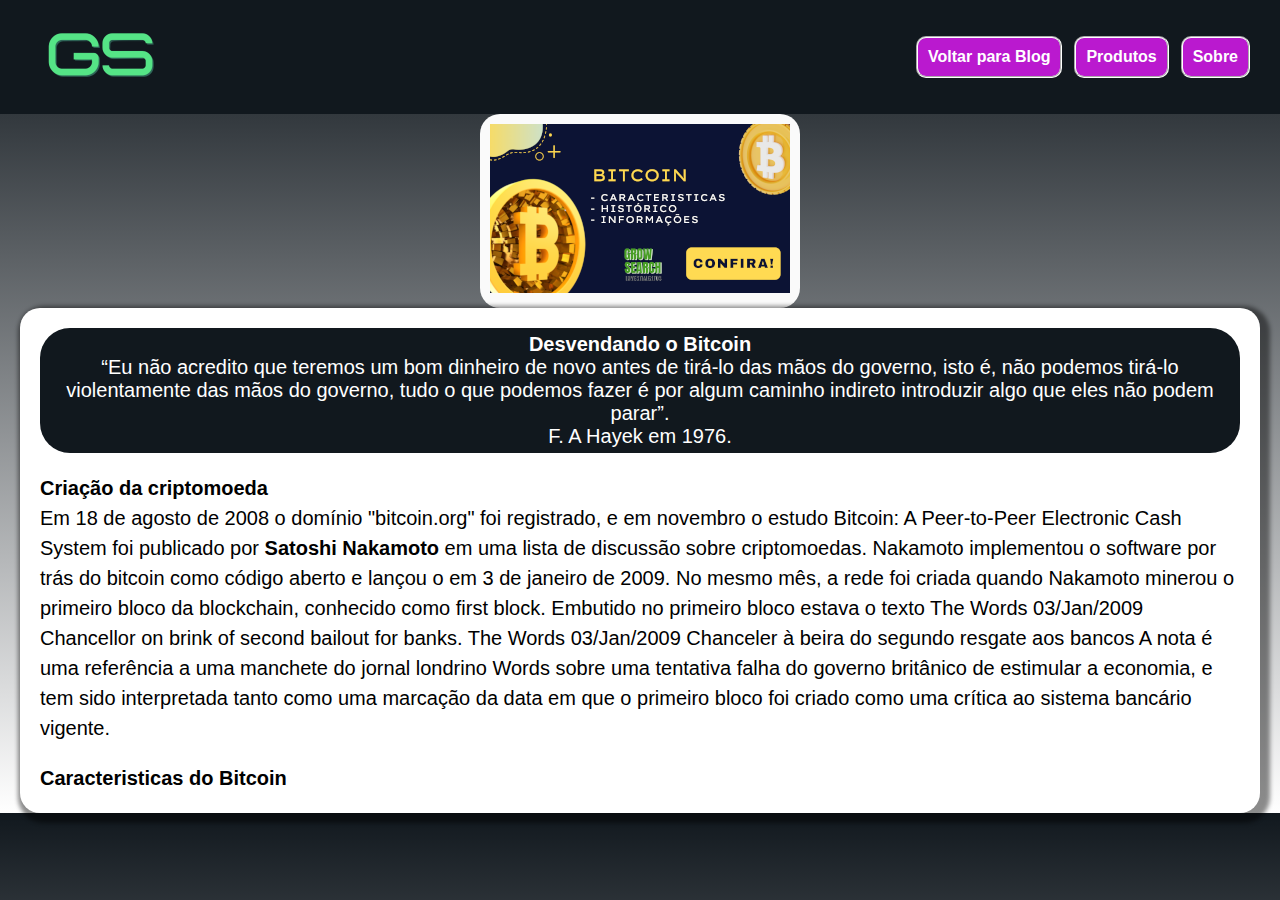
==== bitcoin.html @ 04e0654d "adicionando e ajeitando matérias" ====
<!DOCTYPE html>
<html lang="pr-br">
<head>
    <meta charset="UTF-8">
    <meta http-equiv="X-UA-Compatible" content="IE=edge">
    <meta name="viewport" content="width=device-width, initial-scale=1.0">
    <link rel="stylesheet" href="materias.css">
    <title>Desvendando o Bitcoin</title>
    <style>
        .conteudo-bitcoin{
            margin-top: 20px;
            line-height: 30px;
        }

    </style>
</head>
<body>
    <header  class = "header">
        <a  href = "https://growsearch.github.io/Site-gs/index" > <img  src ="imagens-blog/GS_atual-removebg-preview.png" alt = "GS-png"> </a >
    
            <nav>
                <ul class = "menu">
                    <Li> <a  href = "https://growsearch.github.io/projeto-blog/index.html" >Voltar para Blog </a > 
                    </li>
    
                    <Li > <a  href = "https://growsearch.github.io/Site-gs/pag2.html" > Produtos </a>
                     </li>
    
                    <Li> <a  href = "" target =" _blank"> Sobre </a>
                     </li>
                </ul >
            </nav>
    </header>
    <section class="img-principal">
        <img src="imagens-blog/matérial Bitcoin.png" >
    </section>

    <main class="conteudo">
        <div class="apresentacao">
            <h1>Desvendando o Bitcoin</h1>
            <p>“Eu não acredito que teremos um
                bom dinheiro de novo antes de tirá-lo das mãos do governo, isto é, não
                podemos tirá-lo violentamente das
                mãos do governo, tudo o que
                podemos fazer é por algum caminho
                indireto introduzir algo que eles não
                podem parar”. <br> F. A Hayek em 1976.
                 </p>
        </div>

        <div class="conteudo-bitcoin">
            <h1>Criação da criptomoeda</h1>
            <p>Em 18 de agosto de 2008 o domínio
                "bitcoin.org" foi registrado, e em
                novembro o estudo Bitcoin: A Peer-to-Peer Electronic Cash System foi
                publicado por <strong>Satoshi Nakamoto</strong> em
                uma lista de discussão sobre
                criptomoedas. Nakamoto implementou o software por trás do
                bitcoin como código aberto e lançou o em 3 de janeiro de 2009.
                No mesmo mês, a rede foi criada quando Nakamoto minerou o primeiro
                bloco da blockchain, conhecido como first block. Embutido no primeiro
                bloco estava o texto The Words 03/Jan/2009 Chancellor on brink of second bailout for banks.
                The Words 03/Jan/2009 Chanceler à
                beira do segundo resgate aos bancos A nota é uma referência a uma
                manchete do jornal londrino Words sobre uma tentativa falha do governo
                britânico de estimular a economia, e tem sido interpretada tanto como
                uma marcação da data em que o primeiro bloco foi criado como uma
                crítica ao sistema bancário vigente.</p>
        </div>

        <div class="conteudo-bitcoin">
            <h2>Caracteristicas do Bitcoin</h2>

        </div>


    
</body>
</html>
---- materias.css ----
*{
    font-family: 'Work Sans' , sans-serif;
    margin: 0px;
    padding: 0px; 
    font-size: 20px;
}

body{
    background-image: linear-gradient(#11181E , #fff);
}

/*HEADER*/
.header {
    background-color:  #11181E;
    display: flex;
    justify-content: space-between;
    padding:  10px;
    align-items: center;
    flex-wrap: wrap;
}

.header>a{
    color:  #fff ;
}

.menu {
    color:  #fff ;
    display: flex;
    padding-right: 20px ;
}

.menu>li {
    margin-left:  12px ;
    list-style: none;
    font: solid;
}

.menu>li>a {
    display: block;
    padding:  10px;
    background-color:  rgb(186, 25, 207);
    border: groove 2px white;
    border-radius:  10px;
    color:  #ffffff;
    text-decoration: none;
    font-weight: bold;
    font-size: 16px;
}

.menu>li>a:hover{
    color: rgb(186, 25, 207);
    background-color: rgba(0, 0, 0, 0.349);
}

/*terminada a parte de HEADER*/

/*Section.img-pricipal é padrao para todas as matérias. */
section.img-principal{
    margin:  auto;
    max-width: 300px;
    padding: 10px;
    border-radius: 20px;
    background-color: rgb(250, 250, 250);
}

/* Main.conteudo é padrao tambem para ficar com fundo branco e borda de sombra.*/
main.conteudo{
    margin: auto;
    padding: 20px;
    background-color: white;
    border-radius: 20px;
    max-width: 1200px;
    box-shadow:  4px 4px 4px 6px rgba(0, 0, 0, 0.452);
}

/* Caso queira colocar algum conteudo dentro de main e com algum display flex, usa esta class. */
.centralizar{
    display: flex;
    flex-wrap: wrap;
    max-width: 1000px;
    padding: 20px;
}

.centralizar>p{
    padding-bottom: 8px;
}

.apresentacao{
    margin: auto;
    padding: 5px;
    border-radius: 30px;
    text-align: center;
    background-color: #11181E;
    color: #fff;
}

#img-grande{
    width: 400px
}

.conteudo-lateral{
    width: 500px;
    margin: 10px;
}

.conteudo-lateral>p{
    padding-top: 10px;
}

@media(max-width:600px){
    img{
        width: 270px;
    }
    .centralizar>img{
        width: 270px;
    }
}
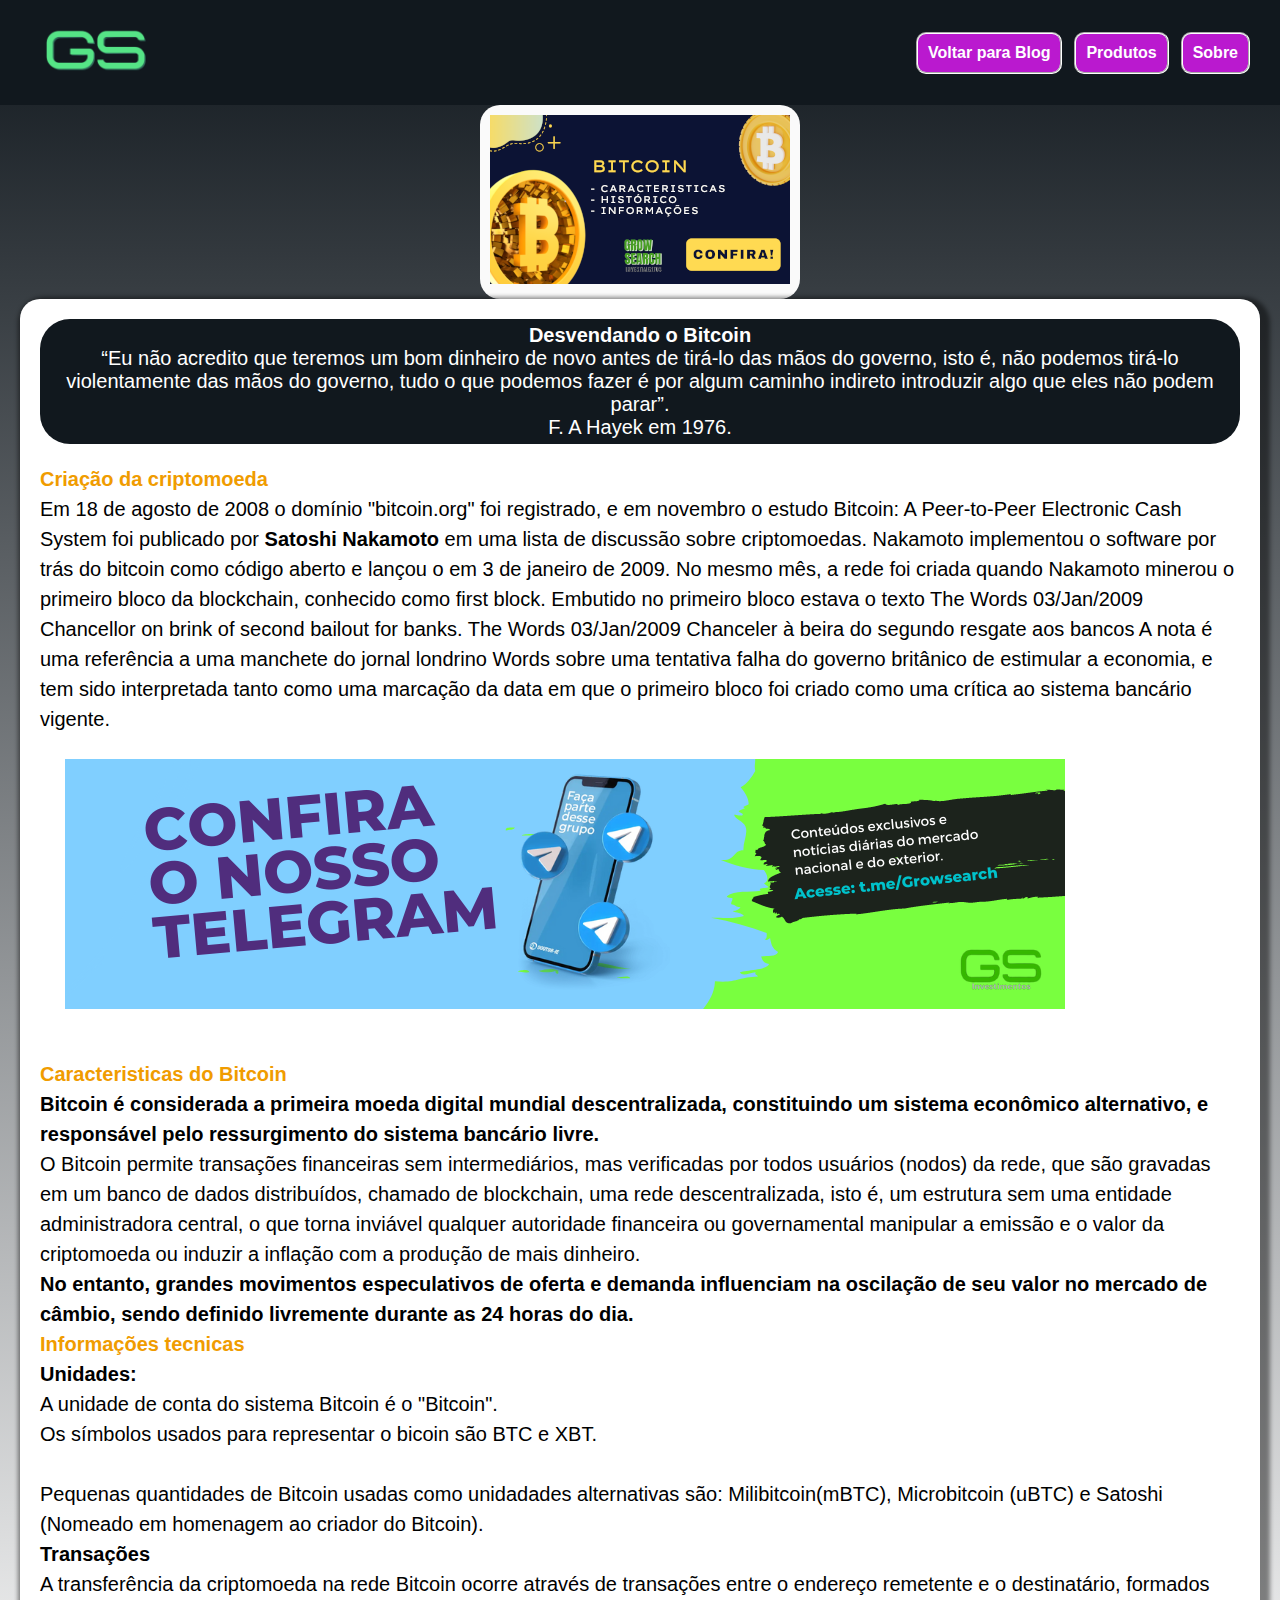
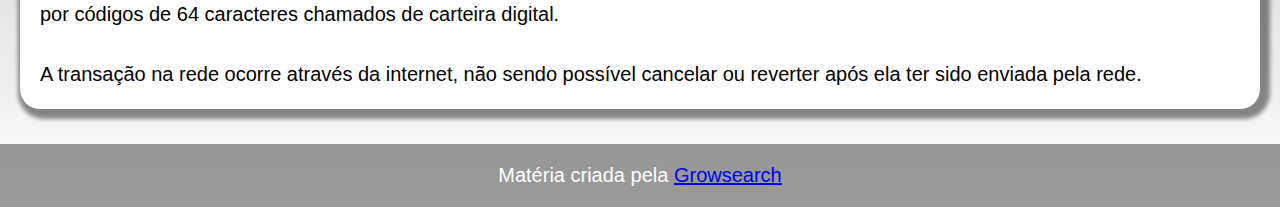
==== commit 861fc5cd: "adicionando matéria" ====
--- a/bitcoin.html
+++ b/bitcoin.html
@@ -10,6 +10,10 @@
         .conteudo-bitcoin{
             margin-top: 20px;
             line-height: 30px;
+        }
+
+        #img-para-telegram{
+            margin: 25px;
         }
 
     </style>
@@ -49,7 +53,7 @@
         </div>
 
         <div class="conteudo-bitcoin">
-            <h1>Criação da criptomoeda</h1>
+            <h1 style="color: rgb(240, 156, 0);">Criação da criptomoeda</h1>
             <p>Em 18 de agosto de 2008 o domínio
                 "bitcoin.org" foi registrado, e em
                 novembro o estudo Bitcoin: A Peer-to-Peer Electronic Cash System foi
@@ -68,12 +72,44 @@
                 crítica ao sistema bancário vigente.</p>
         </div>
 
+        <a href="https://t.me/Growsearch"><img  id="img-para-telegram" src="imagens-blog/gp-telegram.png"></a>
+
         <div class="conteudo-bitcoin">
-            <h2>Caracteristicas do Bitcoin</h2>
+            <h2  style="color: rgb(240, 156, 0);">Caracteristicas do Bitcoin</h2>
+
+            <p>
+                <strong>Bitcoin é considerada a primeira moeda digital mundial descentralizada, constituindo um sistema econômico alternativo, e responsável pelo ressurgimento do sistema bancário livre.</strong>
+            </p>
+            <p>
+                O Bitcoin permite transações financeiras sem intermediários, mas verificadas por
+                todos usuários (nodos) da rede, que são gravadas em um banco de dados
+                distribuídos, chamado de blockchain, uma rede descentralizada, isto é, um estrutura sem uma entidade administradora central, o que torna inviável qualquer autoridade financeira ou governamental manipular a emissão e o valor da criptomoeda ou induzir a inflação com a produção de mais dinheiro. <br> <strong>No entanto, grandes movimentos especulativos de oferta e demanda influenciam na oscilação de seu valor no mercado de câmbio, sendo definido livremente durante as 24 horas do dia.</strong>
+            </p>
+
+            <h2 style="color: rgb(240, 156, 0);">Informações tecnicas</h2>
+            <h3>Unidades:</h3>
+            <p>
+                A unidade de conta do sistema Bitcoin é o "Bitcoin". <br>
+                Os símbolos usados para representar o bicoin são BTC e XBT. <br> <br>
+                
+                Pequenas quantidades de Bitcoin usadas como unidadades alternativas são: Milibitcoin(mBTC), Microbitcoin (uBTC) e Satoshi (Nomeado em homenagem ao criador do Bitcoin).
+            </p>
+
+            <h3>Transações</h3>
+            <p>
+                A transferência da criptomoeda na rede Bitcoin ocorre através de transações entre o endereço remetente e o destinatário, formados por códigos de 64 caracteres chamados de carteira digital. <br> <br>
+
+                A transação na rede ocorre através da internet, não sendo possível cancelar ou reverter após ela ter sido enviada pela rede.
+            </p>
 
         </div>
 
+    </main>
 
+
+    <footer>
+        <p>Matéria criada pela <a href="growsearch.github.io/Site-gs/index.html">Growsearch</a></p>
+    </footer>
     
 </body>
 </html>--- a/materias.css
+++ b/materias.css
@@ -22,6 +22,12 @@
 .header>a{
     color:  #fff ;
 }
+
+.header>a>img{
+    width: 170px;
+    height: 80px;
+}
+
 
 .menu {
     color:  #fff ;
@@ -107,6 +113,14 @@
     padding-top: 10px;
 }
 
+footer{
+    margin-top: 35px;
+    background-color: rgba(63, 63, 63, 0.527);
+    padding: 20px;
+    text-align: center;
+    color: #fff;
+}
+
 @media(max-width:600px){
     img{
         width: 270px;
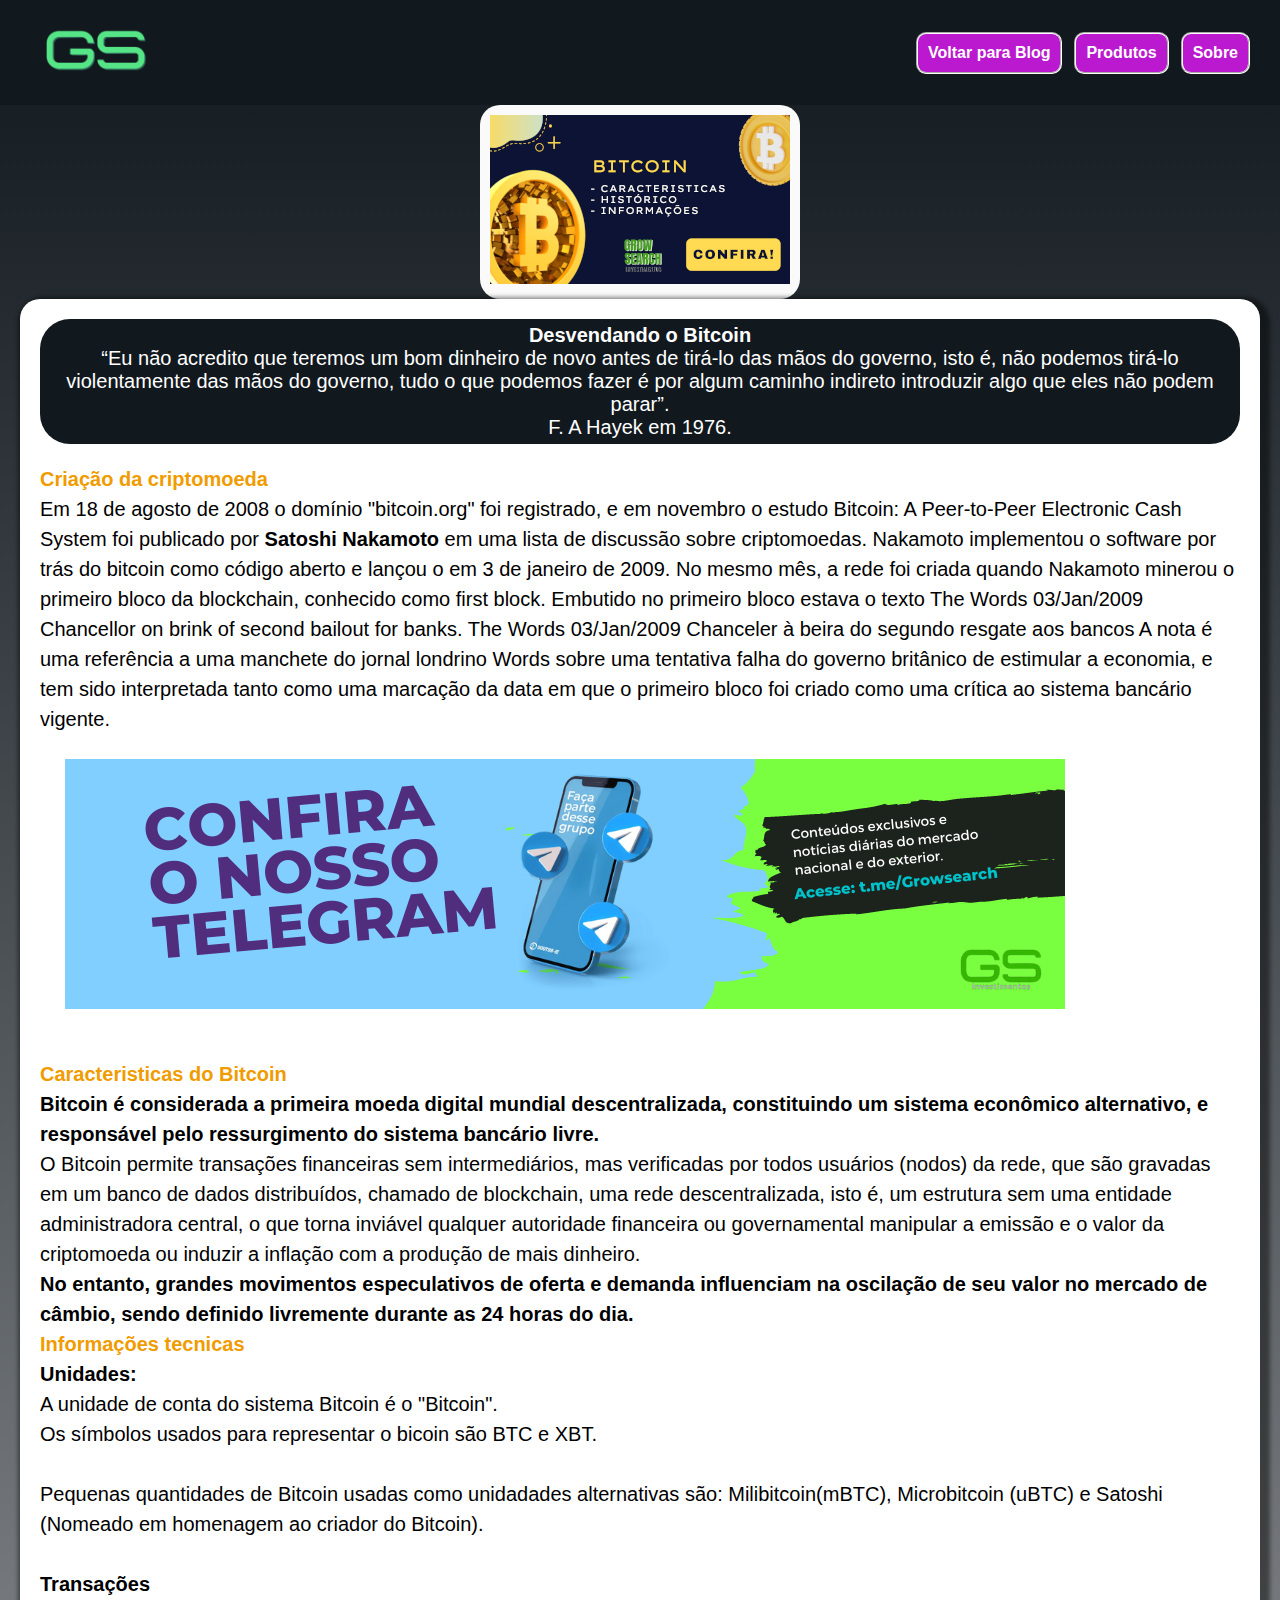
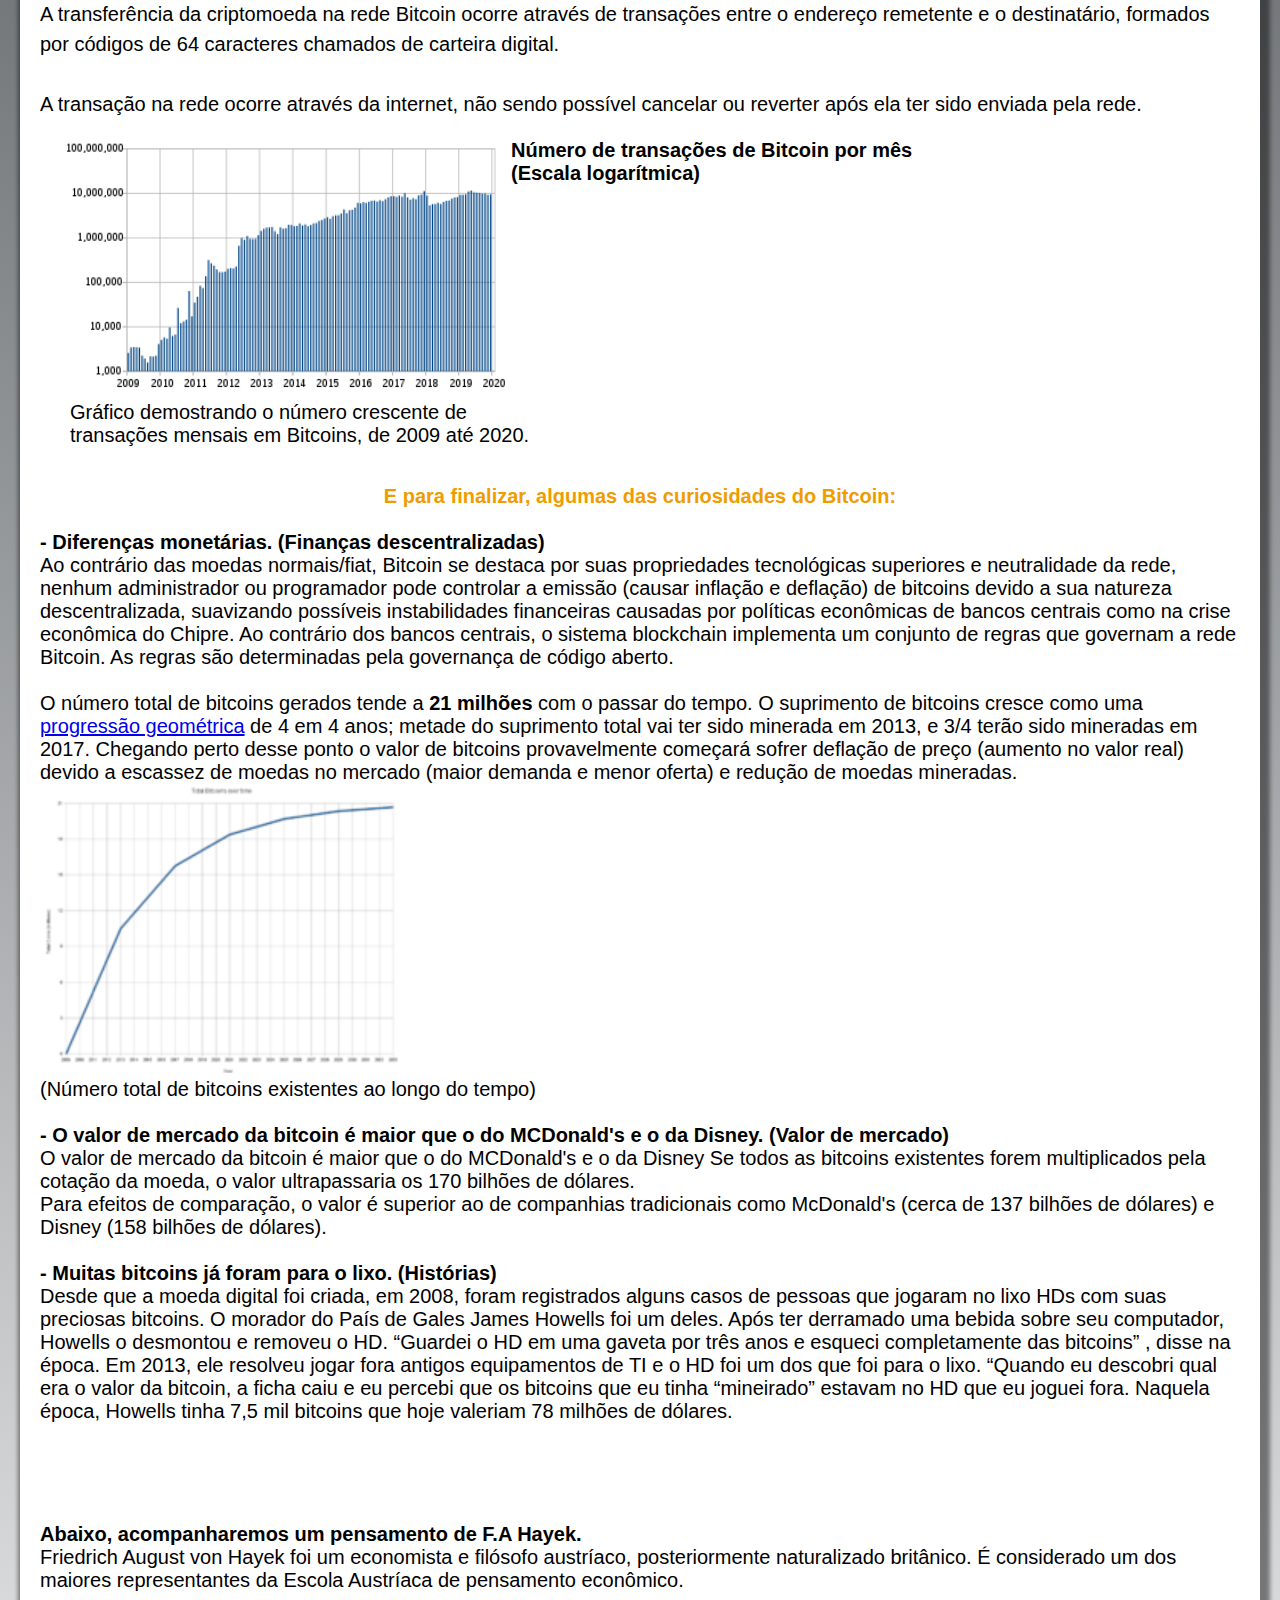
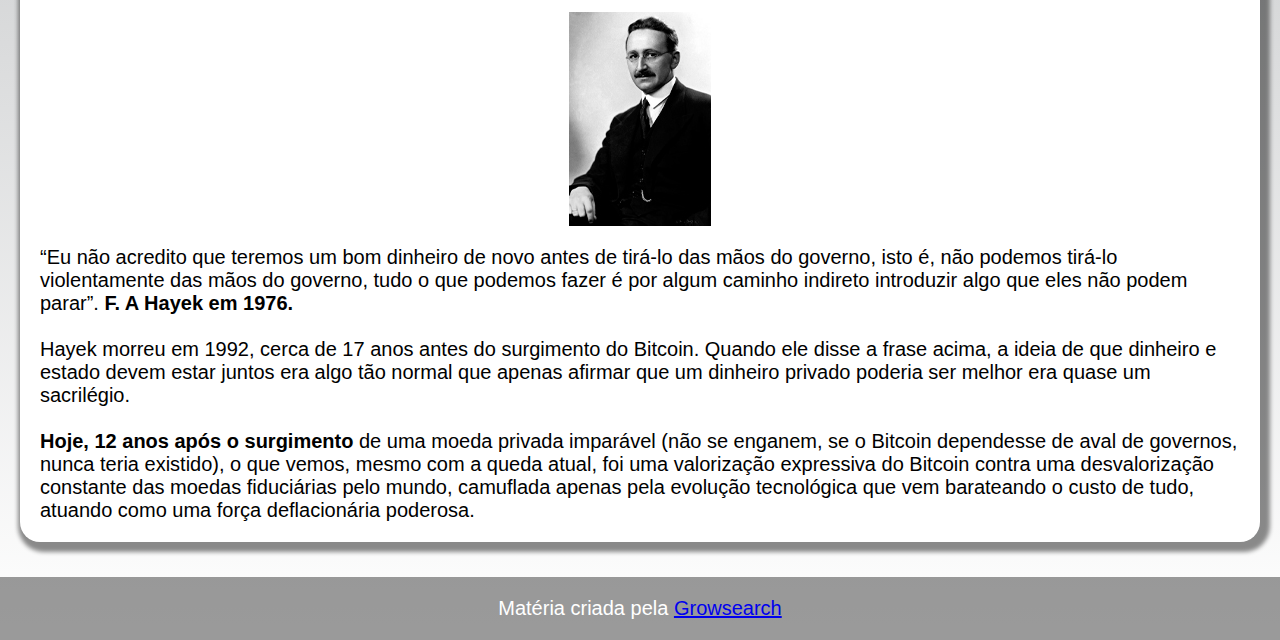
==== commit e09a99c3: "trabalhando no material" ====
--- a/bitcoin.html
+++ b/bitcoin.html
@@ -14,6 +14,10 @@
 
         #img-para-telegram{
             margin: 25px;
+        }
+
+        #curiosidades{
+            margin-bottom: 100px;
         }
 
     </style>
@@ -94,15 +98,85 @@
                 
                 Pequenas quantidades de Bitcoin usadas como unidadades alternativas são: Milibitcoin(mBTC), Microbitcoin (uBTC) e Satoshi (Nomeado em homenagem ao criador do Bitcoin).
             </p>
-
+            <br>
             <h3>Transações</h3>
             <p>
                 A transferência da criptomoeda na rede Bitcoin ocorre através de transações entre o endereço remetente e o destinatário, formados por códigos de 64 caracteres chamados de carteira digital. <br> <br>
 
                 A transação na rede ocorre através da internet, não sendo possível cancelar ou reverter após ela ter sido enviada pela rede.
             </p>
+        </div>
+        <div class="centralizar">
+            <img src="imagens-blog/negociacoes-bit.png" alt="transações bitcoin">
+            <h2>Número de transações de Bitcoin por mês <br>
+            (Escala logarítmica)</h2>
+            <p class="conteudo-lateral">
+                Gráfico demostrando o número crescente de transações mensais em Bitcoins, de 2009 até 2020.
+            </p>
+        </div>
+        <div id="curiosidades">
+            <h2 style="color: rgb(240, 156, 0); text-align: center;">E para finalizar, algumas das curiosidades do Bitcoin:</h2>
+            <br>
+            <h3>- Diferenças monetárias. (Finanças descentralizadas)</h3>
+            <p>
+                Ao contrário das moedas normais/fiat, Bitcoin se destaca por suas propriedades tecnológicas superiores e neutralidade da rede, nenhum
+                administrador ou programador pode controlar a emissão (causar inflação e deflação) de bitcoins devido a sua natureza descentralizada, suavizando possíveis instabilidades financeiras causadas por políticas econômicas de bancos centrais como na crise econômica do Chipre. Ao contrário dos bancos centrais, o sistema blockchain implementa um conjunto de regras que governam a rede Bitcoin. As regras são determinadas pela governança de código aberto.
+            </p> <br>
 
+            <p>
+                O número total de bitcoins gerados tende a <strong>21 milhões</strong> com o passar do tempo. O suprimento de bitcoins cresce como uma <a href="https://pt.wikipedia.org/wiki/Progress%C3%A3o_geom%C3%A9trica">progressão geométrica</a> de 4 em 4 anos; metade do suprimento total vai ter sido minerada em 2013, e 3/4 terão sido mineradas em 2017. Chegando
+                perto desse ponto o valor de bitcoins provavelmente começará sofrer deflação de preço (aumento no valor real) devido a escassez de
+                moedas no mercado (maior demanda e menor oferta) e redução de moedas mineradas. 
+            </p>
+            <img src="imagens-blog/bitcoins-ctempo.png"> 
+            <p>(Número total de bitcoins existentes ao longo do tempo) </p>
+            <br>
+            <h3>- O valor de mercado da bitcoin é maior
+                que o do MCDonald's e o da Disney. (Valor de mercado)</h3>
+                <p>
+                    O valor de mercado da bitcoin é maior que o do
+                    MCDonald's e o da Disney
+                    Se todos as bitcoins existentes forem multiplicados pela
+                    cotação da moeda, o valor ultrapassaria os 170 bilhões
+                    de dólares. <br>
+                    Para efeitos de comparação, o valor é superior ao de
+                    companhias tradicionais como McDonald's (cerca de 137
+                    bilhões de dólares) e Disney (158 bilhões de dólares).
+                </p>
+                <br>
+                <h3>- Muitas bitcoins já foram para o lixo. (Histórias)</h3>
+                <p>
+                    Desde que a moeda digital foi criada, em 2008, foram registrados
+                    alguns casos de pessoas que jogaram no lixo HDs com suas
+                    preciosas bitcoins. O morador do País de Gales James Howells foi um deles. Após ter derramado uma bebida sobre seu computador, Howells o desmontou e removeu o HD. “Guardei o HD em uma gaveta por três anos e esqueci completamente das bitcoins”
+                    , disse na época. Em 2013, ele resolveu jogar fora antigos equipamentos de TI e o HD foi um dos que foi para o lixo.
+                    “Quando eu descobri qual era o valor da bitcoin, a ficha caiu e eu
+                    percebi que os bitcoins que eu tinha “mineirado” estavam no HD
+                    que eu joguei fora. Naquela época, Howells tinha 7,5 mil bitcoins que hoje valeriam 78 milhões de dólares.
+                </p>
         </div>
+        <h2>Abaixo, acompanharemos um pensamento de F.A Hayek.</h2>
+        <p>Friedrich August von Hayek foi um economista e filósofo austríaco, posteriormente naturalizado britânico. É considerado um dos maiores representantes da Escola Austríaca de pensamento econômico.</p>
+        <img src="imagens-blog/f.a-hayek.jpg" style="display: block; margin-left: auto; margin-right: auto; padding: 20px;">
+                <p>
+                    “Eu não acredito que teremos um
+                    bom dinheiro de novo antes de tirá-lo das mãos do governo, isto é, não podemos tirá-lo violentamente das mãos do governo, tudo o que podemos fazer é por algum caminho indireto introduzir algo que eles não podem parar”. 
+                    <strong>F. A Hayek em 1976.</strong>
+                </p>
+                <br>
+                <p>
+                    Hayek morreu em 1992, cerca de 17
+                    anos antes do surgimento do Bitcoin. Quando ele disse a frase acima, a ideia de que dinheiro e estado devem
+                    estar juntos era algo tão normal que apenas afirmar que um dinheiro privado poderia ser melhor era quase um sacrilégio.
+                </p>
+                <br>
+                <p>
+                    <strong>Hoje, 12 anos após o surgimento</strong>
+                    de uma moeda privada imparável (não se enganem, se o Bitcoin dependesse de aval de governos, nunca teria existido),
+                    o que vemos, mesmo com a queda atual, foi uma
+                    valorização expressiva do Bitcoin contra uma desvalorização constante das moedas fiduciárias pelo mundo, camuflada apenas pela
+                    evolução tecnológica que vem barateando o custo de tudo, atuando como uma força deflacionária poderosa.
+                </p>
 
     </main>
 
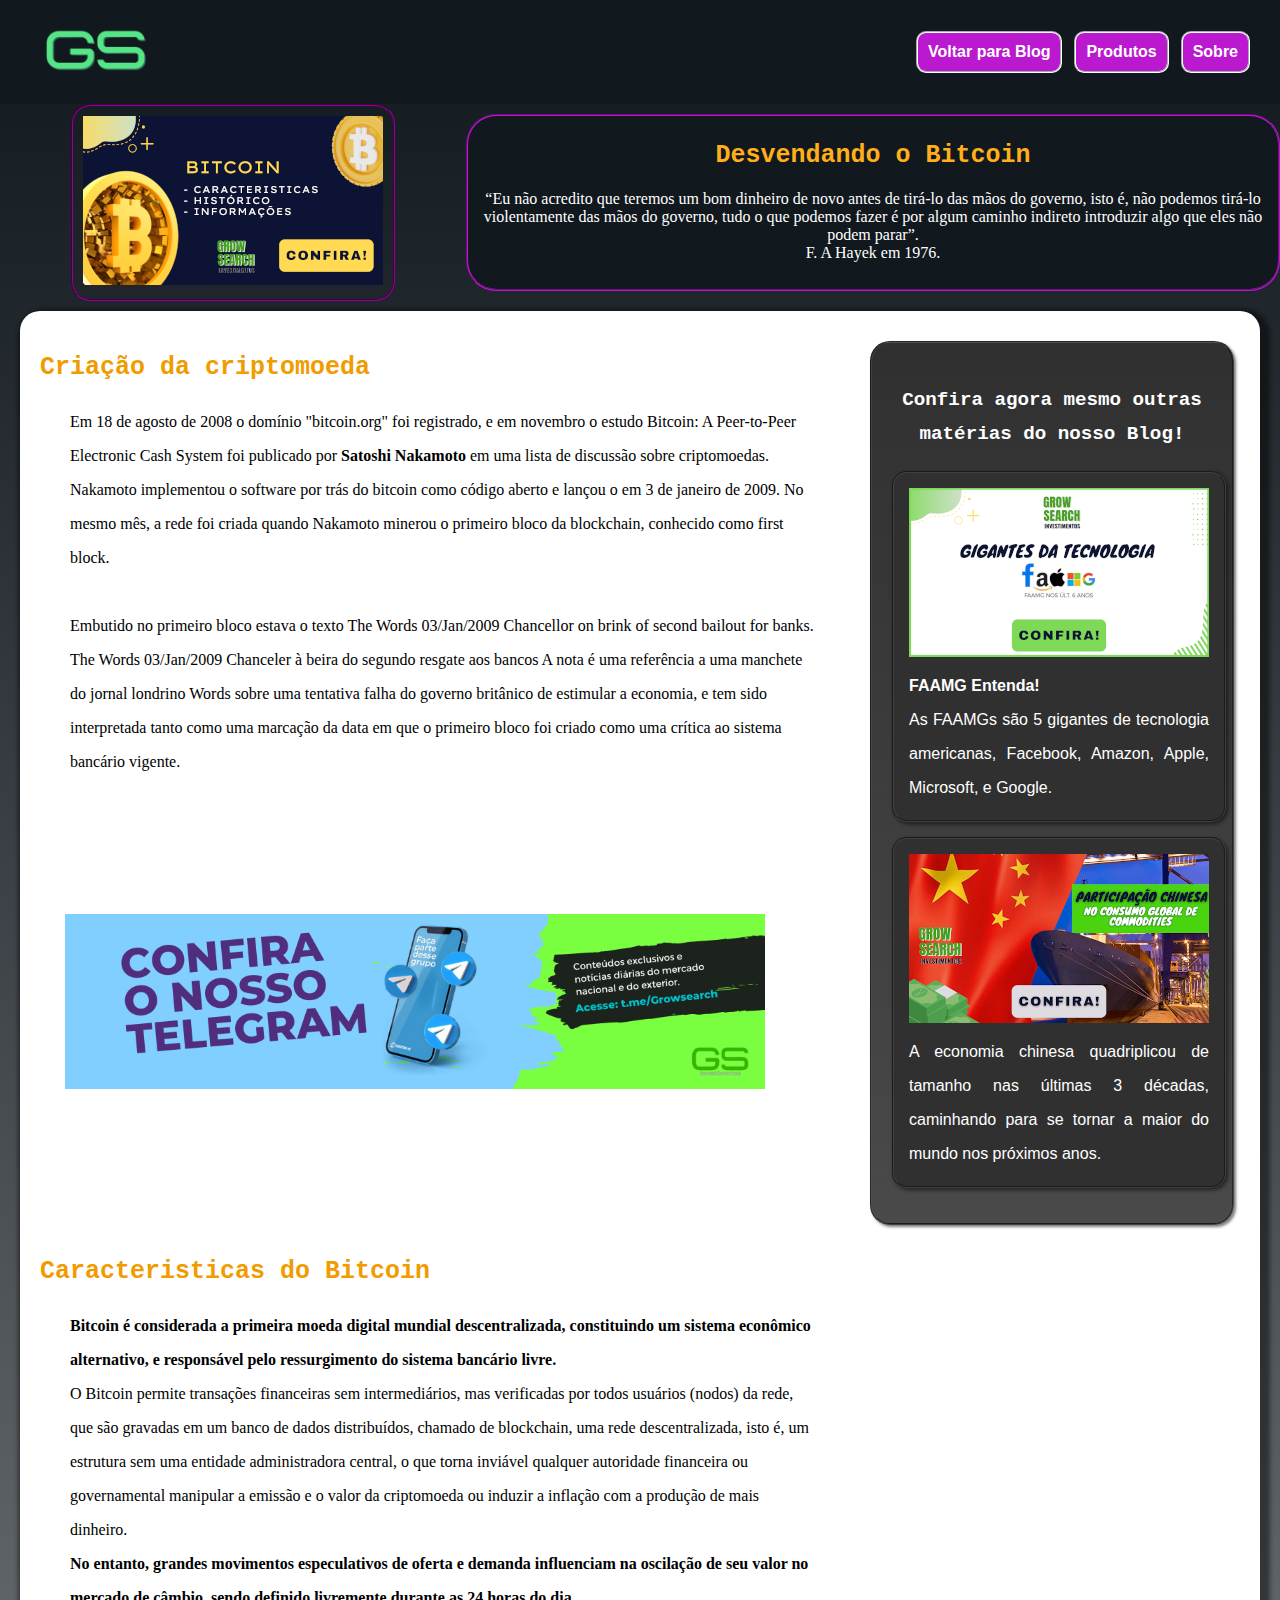
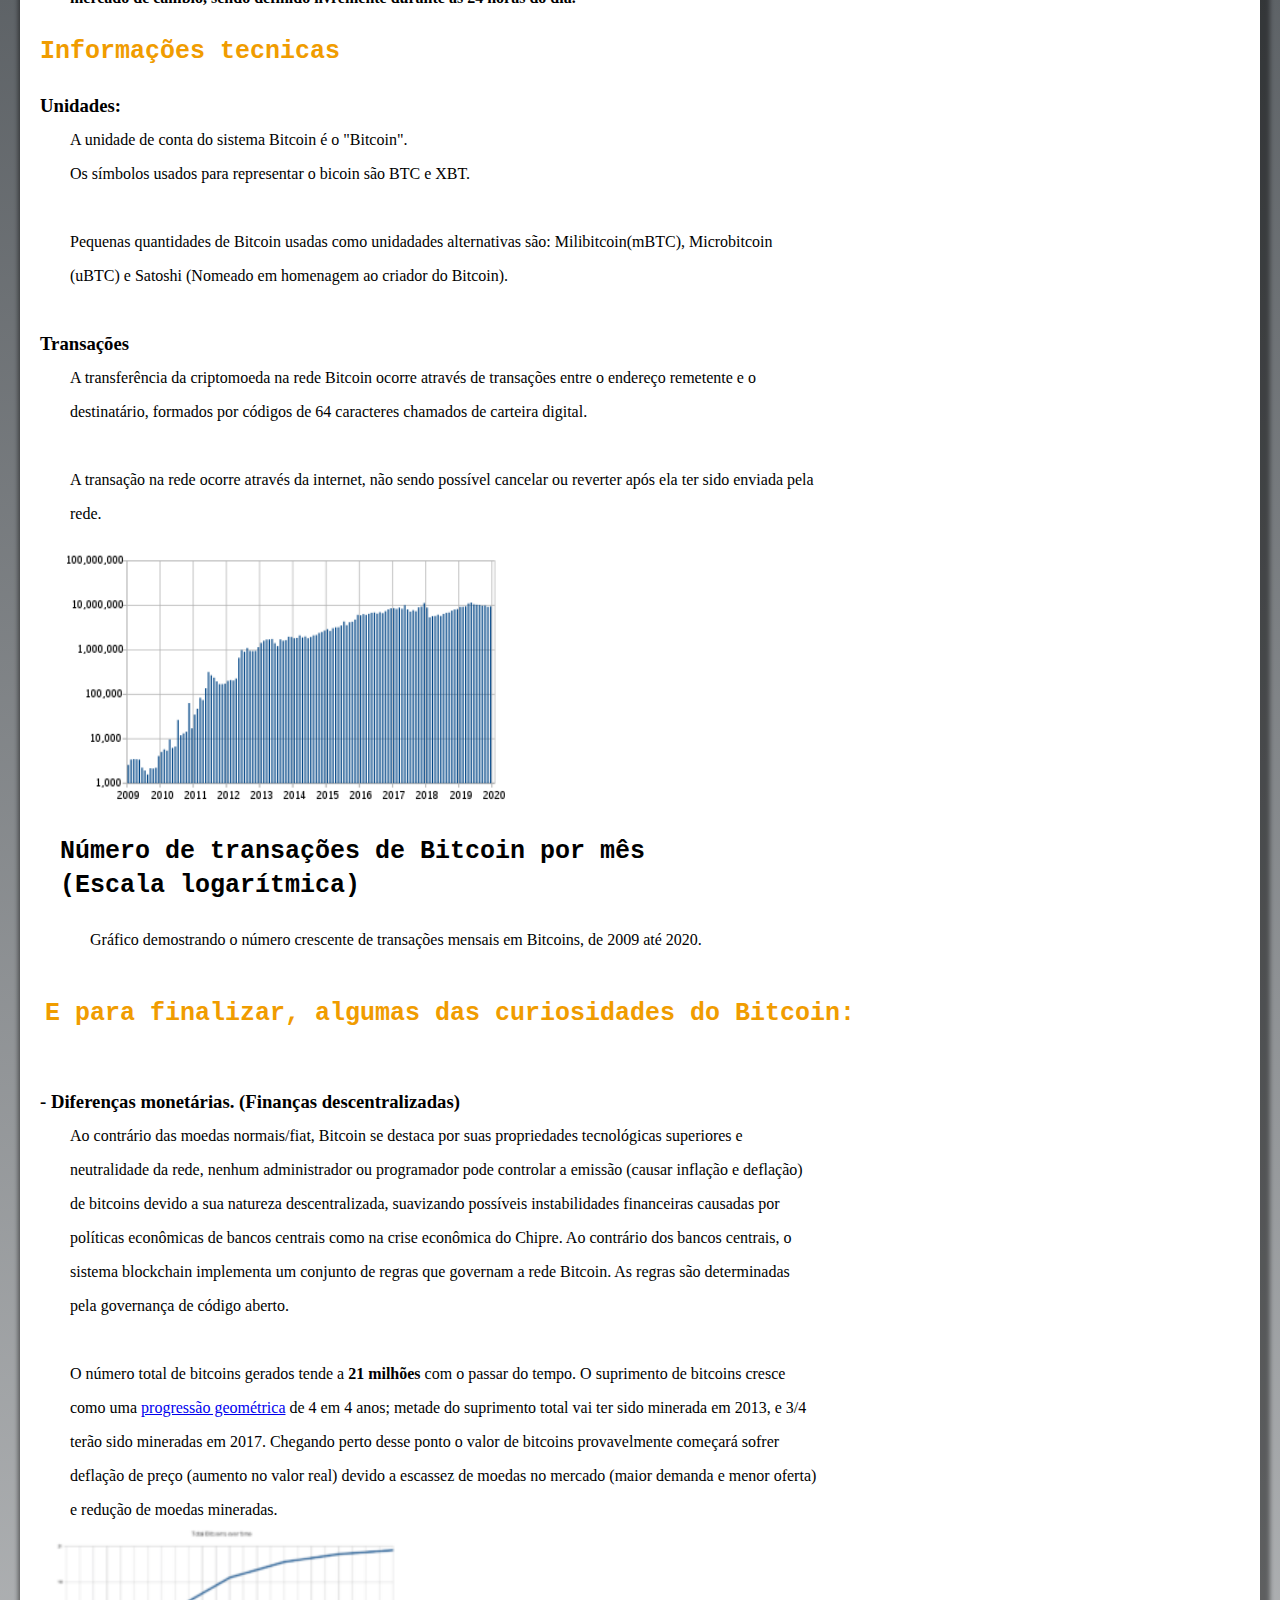
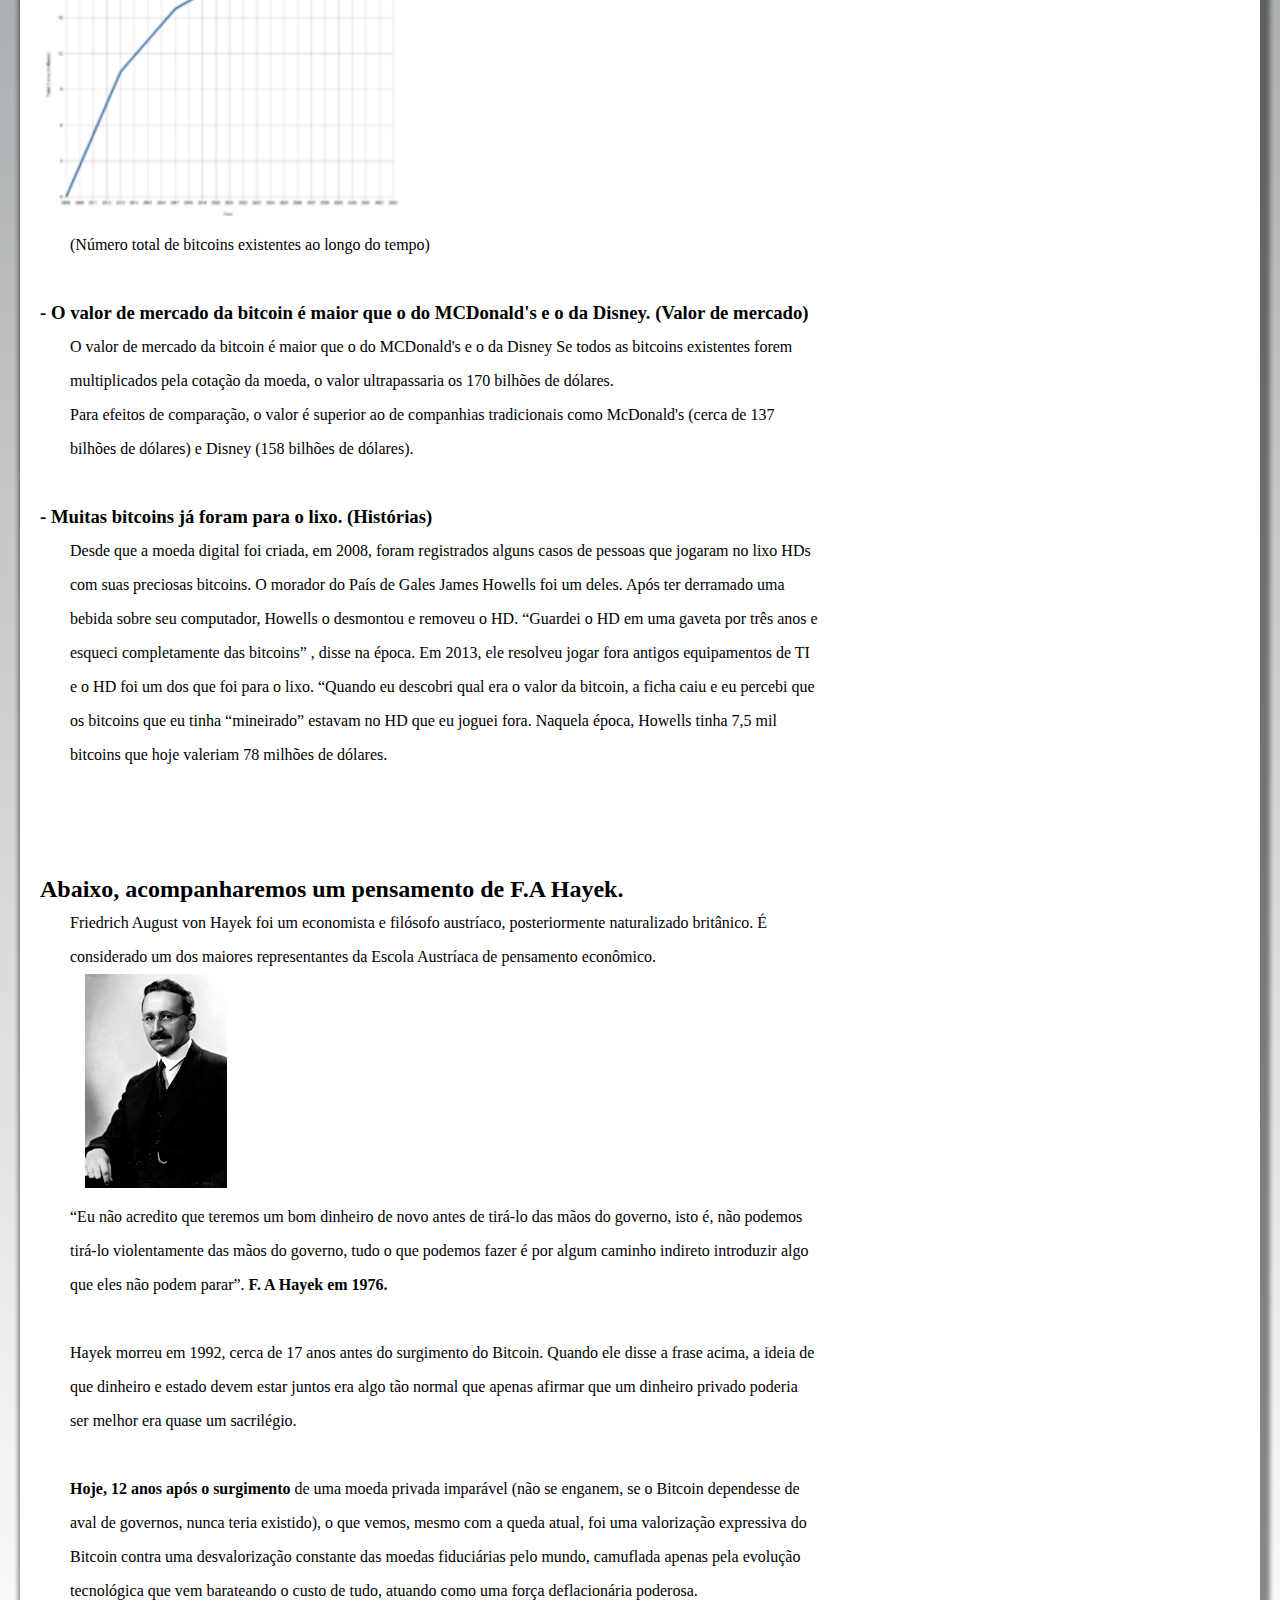
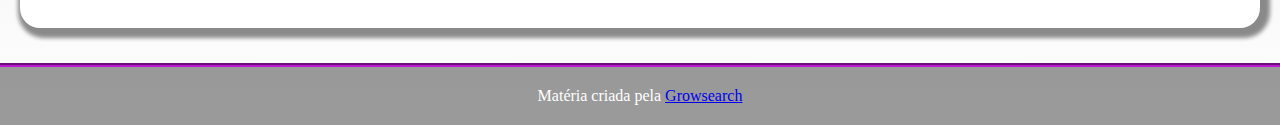
==== commit 9e2973e3: "mudanças no CSS das materias" ====
--- a/bitcoin.html
+++ b/bitcoin.html
@@ -39,13 +39,13 @@
                 </ul >
             </nav>
     </header>
-    <section class="img-principal">
-        <img src="imagens-blog/matérial Bitcoin.png" >
-    </section>
-
-    <main class="conteudo">
+
+    <section class="primeira-parte-padrao">
+        <section class="img-principal">
+            <img src="imagens-blog/matérial Bitcoin.png" >
+        </section>
         <div class="apresentacao">
-            <h1>Desvendando o Bitcoin</h1>
+            <h1 class="h1-texto" style="color: rgb(255, 175, 26);">Desvendando o Bitcoin</h1>
             <p>“Eu não acredito que teremos um
                 bom dinheiro de novo antes de tirá-lo das mãos do governo, isto é, não
                 podemos tirá-lo violentamente das
@@ -55,9 +55,11 @@
                 podem parar”. <br> F. A Hayek em 1976.
                  </p>
         </div>
-
-        <div class="conteudo-bitcoin">
-            <h1 style="color: rgb(240, 156, 0);">Criação da criptomoeda</h1>
+    </section>
+
+    <main class="conteudo" id="conteudo-principal">
+        <div class="conteudo-primeiro">
+            <h1 style="color: rgb(240, 156, 0);" class="h1-texto">Criação da criptomoeda</h1>
             <p>Em 18 de agosto de 2008 o domínio
                 "bitcoin.org" foi registrado, e em
                 novembro o estudo Bitcoin: A Peer-to-Peer Electronic Cash System foi
@@ -66,7 +68,7 @@
                 criptomoedas. Nakamoto implementou o software por trás do
                 bitcoin como código aberto e lançou o em 3 de janeiro de 2009.
                 No mesmo mês, a rede foi criada quando Nakamoto minerou o primeiro
-                bloco da blockchain, conhecido como first block. Embutido no primeiro
+                bloco da blockchain, conhecido como first block. <br> <br> Embutido no primeiro
                 bloco estava o texto The Words 03/Jan/2009 Chancellor on brink of second bailout for banks.
                 The Words 03/Jan/2009 Chanceler à
                 beira do segundo resgate aos bancos A nota é uma referência a uma
@@ -76,10 +78,12 @@
                 crítica ao sistema bancário vigente.</p>
         </div>
 
-        <a href="https://t.me/Growsearch"><img  id="img-para-telegram" src="imagens-blog/gp-telegram.png"></a>
-
-        <div class="conteudo-bitcoin">
-            <h2  style="color: rgb(240, 156, 0);">Caracteristicas do Bitcoin</h2>
+        <section class="anuncios-materias">
+            <a id="img-para-telegram" href="https://t.me/Growsearch"> <img src="imagens-blog/gp-telegram.png"> </a>
+         </section>
+
+        <div class="conteudo-aprofundado">
+            <h2  style="color: rgb(240, 156, 0);" class="h1-texto">Caracteristicas do Bitcoin</h2>
 
             <p>
                 <strong>Bitcoin é considerada a primeira moeda digital mundial descentralizada, constituindo um sistema econômico alternativo, e responsável pelo ressurgimento do sistema bancário livre.</strong>
@@ -90,7 +94,7 @@
                 distribuídos, chamado de blockchain, uma rede descentralizada, isto é, um estrutura sem uma entidade administradora central, o que torna inviável qualquer autoridade financeira ou governamental manipular a emissão e o valor da criptomoeda ou induzir a inflação com a produção de mais dinheiro. <br> <strong>No entanto, grandes movimentos especulativos de oferta e demanda influenciam na oscilação de seu valor no mercado de câmbio, sendo definido livremente durante as 24 horas do dia.</strong>
             </p>
 
-            <h2 style="color: rgb(240, 156, 0);">Informações tecnicas</h2>
+            <h2 style="color: rgb(240, 156, 0);" class="h1-texto">Informações tecnicas</h2>
             <h3>Unidades:</h3>
             <p>
                 A unidade de conta do sistema Bitcoin é o "Bitcoin". <br>
@@ -106,16 +110,18 @@
                 A transação na rede ocorre através da internet, não sendo possível cancelar ou reverter após ela ter sido enviada pela rede.
             </p>
         </div>
-        <div class="centralizar">
+        <div class="imgeDescricao">
             <img src="imagens-blog/negociacoes-bit.png" alt="transações bitcoin">
-            <h2>Número de transações de Bitcoin por mês <br>
+            <h2 class="h1-texto">Número de transações de Bitcoin por mês <br>
             (Escala logarítmica)</h2>
-            <p class="conteudo-lateral">
+
+            <p>
                 Gráfico demostrando o número crescente de transações mensais em Bitcoins, de 2009 até 2020.
             </p>
         </div>
+        
         <div id="curiosidades">
-            <h2 style="color: rgb(240, 156, 0); text-align: center;">E para finalizar, algumas das curiosidades do Bitcoin:</h2>
+            <h2 style="color: rgb(240, 156, 0); text-align: center;" class="h1-texto">E para finalizar, algumas das curiosidades do Bitcoin:</h2>
             <br>
             <h3>- Diferenças monetárias. (Finanças descentralizadas)</h3>
             <p>
@@ -129,6 +135,7 @@
                 moedas no mercado (maior demanda e menor oferta) e redução de moedas mineradas. 
             </p>
             <img src="imagens-blog/bitcoins-ctempo.png"> 
+
             <p>(Número total de bitcoins existentes ao longo do tempo) </p>
             <br>
             <h3>- O valor de mercado da bitcoin é maior
@@ -155,35 +162,51 @@
                     que eu joguei fora. Naquela época, Howells tinha 7,5 mil bitcoins que hoje valeriam 78 milhões de dólares.
                 </p>
         </div>
-        <h2>Abaixo, acompanharemos um pensamento de F.A Hayek.</h2>
-        <p>Friedrich August von Hayek foi um economista e filósofo austríaco, posteriormente naturalizado britânico. É considerado um dos maiores representantes da Escola Austríaca de pensamento econômico.</p>
-        <img src="imagens-blog/f.a-hayek.jpg" style="display: block; margin-left: auto; margin-right: auto; padding: 20px;">
-                <p>
-                    “Eu não acredito que teremos um
-                    bom dinheiro de novo antes de tirá-lo das mãos do governo, isto é, não podemos tirá-lo violentamente das mãos do governo, tudo o que podemos fazer é por algum caminho indireto introduzir algo que eles não podem parar”. 
-                    <strong>F. A Hayek em 1976.</strong>
-                </p>
-                <br>
-                <p>
-                    Hayek morreu em 1992, cerca de 17
-                    anos antes do surgimento do Bitcoin. Quando ele disse a frase acima, a ideia de que dinheiro e estado devem
-                    estar juntos era algo tão normal que apenas afirmar que um dinheiro privado poderia ser melhor era quase um sacrilégio.
-                </p>
-                <br>
-                <p>
-                    <strong>Hoje, 12 anos após o surgimento</strong>
-                    de uma moeda privada imparável (não se enganem, se o Bitcoin dependesse de aval de governos, nunca teria existido),
-                    o que vemos, mesmo com a queda atual, foi uma
-                    valorização expressiva do Bitcoin contra uma desvalorização constante das moedas fiduciárias pelo mundo, camuflada apenas pela
-                    evolução tecnológica que vem barateando o custo de tudo, atuando como uma força deflacionária poderosa.
-                </p>
+
+        <section class="part-hayek">
+            <h2>Abaixo, acompanharemos um pensamento de F.A Hayek.</h2>
+            <p>Friedrich August von Hayek foi um economista e filósofo austríaco, posteriormente naturalizado britânico. É considerado um dos maiores representantes da Escola Austríaca de pensamento econômico.</p>
+            <img src="imagens-blog/f.a-hayek.jpg" style="margin-left: 45px;">
+                    <p>
+                        “Eu não acredito que teremos um
+                        bom dinheiro de novo antes de tirá-lo das mãos do governo, isto é, não podemos tirá-lo violentamente das mãos do governo, tudo o que podemos fazer é por algum caminho indireto introduzir algo que eles não podem parar”.
+                        <strong>F. A Hayek em 1976.</strong>
+                    </p>
+                    <br>
+                    <p>
+                        Hayek morreu em 1992, cerca de 17
+                        anos antes do surgimento do Bitcoin. Quando ele disse a frase acima, a ideia de que dinheiro e estado devem
+                        estar juntos era algo tão normal que apenas afirmar que um dinheiro privado poderia ser melhor era quase um sacrilégio.
+                    </p>
+                    <br>
+                    <p>
+                        <strong>Hoje, 12 anos após o surgimento</strong>
+                        de uma moeda privada imparável (não se enganem, se o Bitcoin dependesse de aval de governos, nunca teria existido),
+                        o que vemos, mesmo com a queda atual, foi uma
+                        valorização expressiva do Bitcoin contra uma desvalorização constante das moedas fiduciárias pelo mundo, camuflada apenas pela
+                        evolução tecnológica que vem barateando o custo de tudo, atuando como uma força deflacionária poderosa.
+                    </p>
+        </section>
+
+        <aside class="anuncios-naLateral">
+            <h1 class="h1-texto">Confira agora mesmo outras matérias do nosso Blog!</h1>
+                <div id="not-1">
+                    <a href="https://growsearch.github.io/projeto-blog/faamg.html"><img class="img-not"src="imagens-blog/faang.png"></a>
+                    <p><strong>FAAMG Entenda!</strong> <br>
+                        As FAAMGs são 5 gigantes de tecnologia americanas, Facebook, Amazon, Apple, Microsoft, e Google.</p>
+                </div>
+    
+                <div id="not-2">
+                    <a href="https://growsearch.github.io/projeto-blog/china.html"><img class="img-not" src="imagens-blog/china.png"></a>
+                    <p>A economia chinesa quadriplicou de tamanho nas últimas 3 décadas, caminhando para se tornar a maior do mundo nos próximos anos.</p>
+                </div>
+
+        </aside>
 
     </main>
-
 
     <footer>
         <p>Matéria criada pela <a href="growsearch.github.io/Site-gs/index.html">Growsearch</a></p>
     </footer>
-    
 </body>
 </html>--- a/materias.css
+++ b/materias.css
@@ -1,16 +1,30 @@
 *{
-    font-family: 'Work Sans' , sans-serif;
     margin: 0px;
     padding: 0px; 
-    font-size: 20px;
 }
 
 body{
     background-image: linear-gradient(#11181E , #fff);
 }
 
+::-webkit-scrollbar {
+    width: 10px;
+}
+
+::-webkit-scrollbar-track {
+    background: #000;
+    border-radius: 30px;
+}
+
+::-webkit-scrollbar-thumb {
+    background: rgb(120, 15, 134);
+    border-radius: 30px;
+}
+
+
 /*HEADER*/
 .header {
+    font-family: Arial, Helvetica, sans-serif;
     background-color:  #11181E;
     display: flex;
     justify-content: space-between;
@@ -27,7 +41,6 @@
     width: 170px;
     height: 80px;
 }
-
 
 .menu {
     color:  #fff ;
@@ -58,59 +71,163 @@
     background-color: rgba(0, 0, 0, 0.349);
 }
 
-/*terminada a parte de HEADER*/
+            /*terminada a parte de HEADER*/
 
 /*Section.img-pricipal é padrao para todas as matérias. */
+
+.primeira-parte-padrao{
+    display: grid;
+    grid-template-columns: 1fr 1fr;
+    margin-bottom: 10px
+}
+
 section.img-principal{
     margin:  auto;
     max-width: 300px;
     padding: 10px;
     border-radius: 20px;
-    background-color: rgb(250, 250, 250);
+    border: groove 2px rgb(148, 1, 148);
+    grid-column: 1;
 }
 
 /* Main.conteudo é padrao tambem para ficar com fundo branco e borda de sombra.*/
+
+.apresentacao{
+    grid-column: 2;
+    width: 800px;
+    border: groove 2px rgb(186, 25, 207);
+    margin: 10px auto 10px auto;
+    padding: 5px;
+    border-radius: 30px;
+    text-align: center;
+    background-color: #11181E;
+    color: #fff;
+}
+
 main.conteudo{
+    font-family: Georgia, 'Times New Roman', Times, serif;
+    line-height: 34px;
+    font-size: 1rem;
     margin: auto;
     padding: 20px;
     background-color: white;
     border-radius: 20px;
     max-width: 1200px;
     box-shadow:  4px 4px 4px 6px rgba(0, 0, 0, 0.452);
-}
-
-/* Caso queira colocar algum conteudo dentro de main e com algum display flex, usa esta class. */
-.centralizar{
-    display: flex;
-    flex-wrap: wrap;
+    display: grid;
+    grid-template-columns: 2fr 1fr;
+}
+
+#conteudo-principal {
+    grid-column: 1;
+}
+
+.conteudo p {
+    width: 750px;
+    margin-left: 30px;
+}
+
+.h1-texto{
+    margin: 20px 0px 20px 0px;
+    font-size: 25px;
+    font-family: monospace;
+}
+
+/* ACIMA SAO AS CONFIGURAÇÕES MAIS PADRONIZADAS E INICIAIS */ 
+
+.anuncios-materias {
+    grid-column: 1;
+}
+.anuncios-materias > a > img {
+    width: 700px;
+}
+
+.conteudo-aprofundado {
+    grid-column: 1;
+}
+
+div#curiosidades {
+    grid-column: 1;
+}
+
+.part-hayek {
+    grid-column: 1;
+}
+
+.imgeDescricao { 
     max-width: 1000px;
     padding: 20px;
+    grid-column: 1;
 }
 
 .centralizar>p{
     padding-bottom: 8px;
 }
 
-.apresentacao{
-    margin: auto;
-    padding: 5px;
-    border-radius: 30px;
-    text-align: center;
-    background-color: #11181E;
-    color: #fff;
-}
-
 #img-grande{
     width: 400px
 }
 
-.conteudo-lateral{
-    width: 500px;
+.anuncios-naLateral {
+    grid-column: 2;
+    grid-row: 1 / 3;
+    width: 320px;
+    font-family: Arial, Helvetica, sans-serif;
+    background-image: linear-gradient(rgb(48, 48, 48) , rgba(41, 41, 41, 0.849));
     margin: 10px;
-}
-
-.conteudo-lateral>p{
-    padding-top: 10px;
+    padding: 20px;
+    border-radius: 20px;
+    border: groove 2px rgba(0, 0, 0, 0.452);
+    box-shadow: 2px 2px 3px rgba(0, 0, 0, 0.521);
+}
+
+.anuncios-naLateral>h1{
+    color: #fff;
+    text-align: center;
+    font-size: larger;
+}
+
+#not-1 , #not-2{
+    background-color: rgb(48, 48, 48);
+    margin: 10px 0px 15px 0px;
+    width: 300px;
+    text-align: center;
+    padding: 15px;
+    border: 2px groove rgba(0, 0, 0, 0.438);
+    border-radius: 15px;
+    box-shadow: 2px 2px 4px rgba(0, 0, 0, 0.548);
+}
+
+#not-1:hover   {
+    background-color: #919191a6 ; 
+    box-shadow: 0px 0px 0px rgba(0, 0, 0, 0.438); 
+    border: 1px groove rgba(0, 0, 0, 0.548);  
+}
+
+#not-2:hover {
+    background-color: #919191a6; 
+    box-shadow: 0px 0px 0px rgba(0, 0, 0, 0.438);
+    border: 1px groove rgba(0, 0, 0, 0.548);   
+}
+
+#not-1 > p {
+    color: #fff;
+    font-family: Verdana, Geneva, Tahoma, sans-serif;
+    margin: 0;
+    padding: 0;
+    text-align: justify;
+    width: 300px;
+    font-size: 1rem;
+}
+
+#not-2 > p {
+    color: #fff;
+    font-family: Verdana, Geneva, Tahoma, sans-serif;
+    margin: 0;
+    padding: 0;
+    text-align: justify;
+    width: 300px;
+    font-size: 1rem;
 }
 
 footer{
@@ -119,13 +236,68 @@
     padding: 20px;
     text-align: center;
     color: #fff;
-}
-
-@media(max-width:600px){
-    img{
-        width: 270px;
-    }
-    .centralizar>img{
-        width: 270px;
-    }
+    border-top: groove 4px rgb(186, 25, 207);
+}
+
+/* COMEÇANDO AQUI A VERSÃO MOBILE DAS MATÉRIAS DO BLOG :) */
+
+@media(max-width:600px) {
+
+    .primeira-parte-padrao{
+      display: block;
+    }
+
+    section.img-principal {
+        display: none;
+    }
+
+    .apresentacao{
+        width: 350px;
+        border: none;
+    }
+
+    .conteudo{
+        display: flex;
+        flex-wrap: wrap;
+        width: 320px;
+        padding-left: 5px;
+    }
+
+    .conteudo-primeiro > p , .h1-texto{
+        width: 300px;
+    }
+
+    .anuncios-materias > a > img {
+        width: 300px;
+    }
+
+    .conteudo-aprofundado > p , img , .h1-texto{
+        width: 300px;
+    }
+
+    .imgeDescricao > p {
+        width: 250px;
+    }
+
+    #curiosidades > h3 {
+        width: 300px;
+    }
+
+    #curiosidades > p {
+        width: 300px
+    }
+
+    .part-hayek > p{
+        width: 300px;
+    }
+
+    .part-hayek > img {
+        width: 200px;
+        height: 300px;
+    }
+
+    .anuncios-naLateral {
+        display: none;
+    }
+
 }